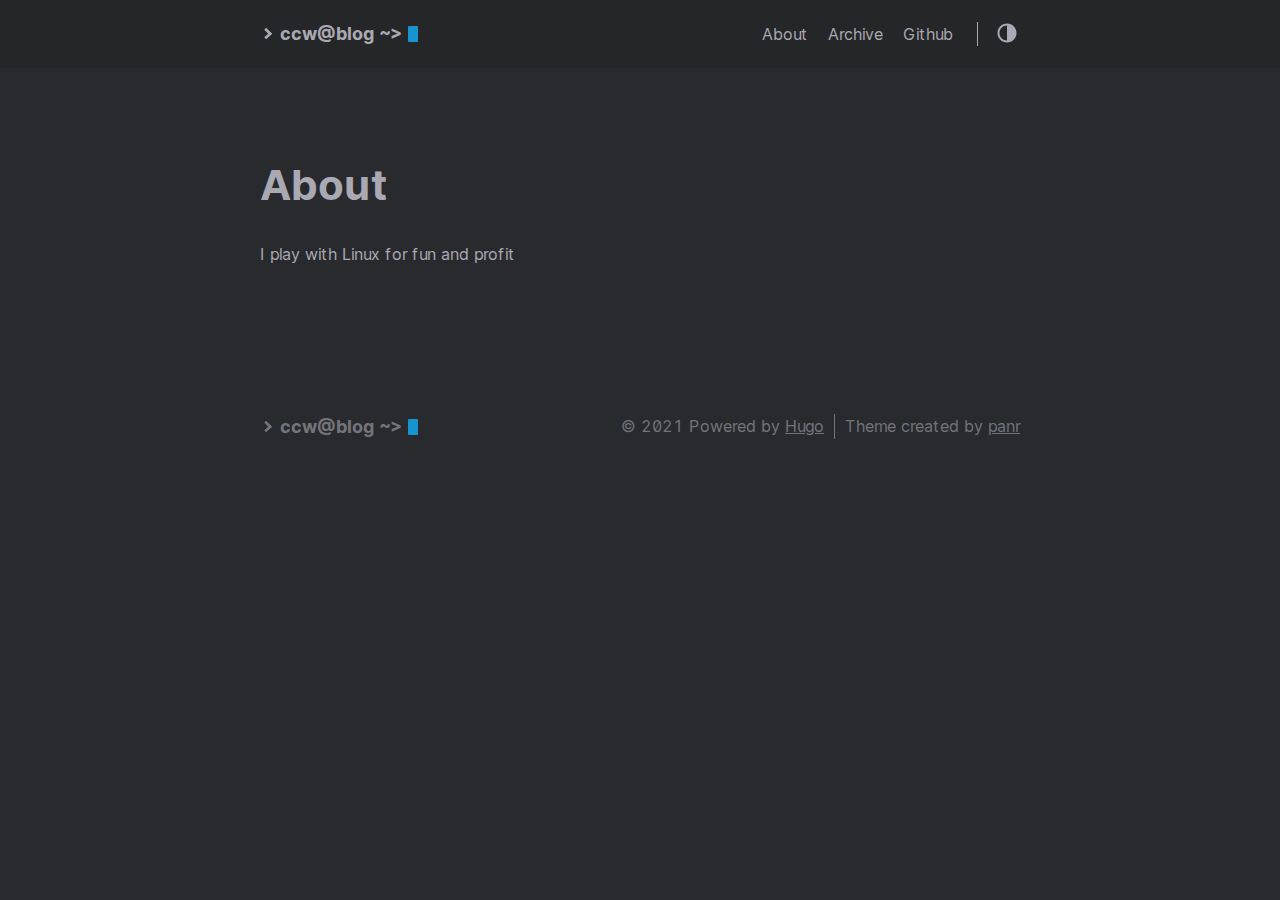
==== about/index.html @ 62c78f33 "deploy: fa796f03a96f506fc120f90ccb395d53a8552770" ====
<!doctype html><html lang=en>
<head>
<title>
About ::
blog — a blog
</title>
<meta charset=utf-8>
<meta name=viewport content="width=device-width,initial-scale=1">
<meta name=description content="I play with Linux for fun and profit">
<meta name=keywords content>
<meta name=robots content="noodp">
<link rel=canonical href=/about/>
<link rel=stylesheet href=/assets/style.css>
<link rel=stylesheet href=/style.css>
<link rel=apple-touch-icon-precomposed sizes=144x144 href=/img/apple-touch-icon-144-precomposed.png>
<link rel="shortcut icon" href=/img/favicon.png>
<link href=/assets/fonts/Inter-Italic.woff2 rel=preload type=font/woff2 as=font crossorigin>
<link href=/assets/fonts/Inter-Regular.woff2 rel=preload type=font/woff2 as=font crossorigin>
<link href=/assets/fonts/Inter-Medium.woff2 rel=preload type=font/woff2 as=font crossorigin>
<link href=/assets/fonts/Inter-MediumItalic.woff2 rel=preload type=font/woff2 as=font crossorigin>
<link href=/assets/fonts/Inter-Bold.woff2 rel=preload type=font/woff2 as=font crossorigin>
<link href=/assets/fonts/Inter-BoldItalic.woff2 rel=preload type=font/woff2 as=font crossorigin>
<meta name=twitter:card content="summary">
<meta name=twitter:title content="About">
<meta name=twitter:description content="I play with Linux for fun and profit">
<meta property="og:title" content="About">
<meta property="og:description" content="I play with Linux for fun and profit">
<meta property="og:type" content="article">
<meta property="og:url" content="/about/"><meta property="article:section" content>
<meta property="og:site_name" content="blog">
</head>
<body class=dark-theme>
<div class=container>
<header class=header>
<span class=header__inner>
<a href=/ class=logo style=text-decoration:none>
<span class=logo__mark><svg xmlns="http://www.w3.org/2000/svg" class="greater-icon" viewBox="0 0 44 44"><path fill="none" d="M15 8l14.729 14.382L15 35.367"/></svg>
</span>
<span class=logo__text>ccw@blog ~></span>
<span class=logo__cursor></span>
</a>
<span class=header__right>
<nav class=menu>
<ul class="menu__inner menu__inner--desktop">
<li><a href=/about>About</a></li>
<li><a href=/archive>Archive</a></li>
<li><a href=https://github.com/ccwoolf>Github</a></li>
</ul>
<ul class="menu__inner menu__inner--mobile">
<li><a href=/about>About</a></li>
<li><a href=/archive>Archive</a></li>
<li><a href=https://github.com/ccwoolf>Github</a></li>
</ul>
</nav>
<span class=menu-trigger><svg xmlns="http://www.w3.org/2000/svg" viewBox="0 0 24 24"><path d="M0 0h24v24H0z" fill="none"/><path d="M3 18h18v-2H3v2zm0-5h18v-2H3v2zm0-7v2h18V6H3z"/></svg>
</span>
<span class=theme-toggle><svg class="theme-toggler" width="24" height="24" viewBox="0 0 48 48" fill="none" xmlns="http://www.w3.org/2000/svg"><path d="M22 41c10.4934.0 19-8.5066 19-19C41 11.5066 32.4934 3 22 3 11.5066 3 3 11.5066 3 22s8.5066 19 19 19zM7 22C7 13.7157 13.7157 7 22 7V37C13.7157 37 7 30.2843 7 22z"/></svg>
</span>
</span>
</span>
</header>
<div class=content>
<div class=post>
<h1 class=post-title>About</h1>
<div class=post-meta>
</div>
<div class=post-content>
<p>I play with Linux for fun and profit</p>
</div>
</div>
</div>
<footer class=footer>
<div class=footer__inner>
<a href=/ class=logo style=text-decoration:none>
<span class=logo__mark><svg xmlns="http://www.w3.org/2000/svg" class="greater-icon" viewBox="0 0 44 44"><path fill="none" d="M15 8l14.729 14.382L15 35.367"/></svg>
</span>
<span class=logo__text>ccw@blog ~></span>
<span class=logo__cursor></span>
</a>
<div class=copyright>
<span>© 2021 Powered by
<a href=https://gohugo.io target=_blank rel=noopener>Hugo</a></span>
<span>Theme created by
<a href=https://twitter.com/panr target=_blank rel=noopener>panr</a></span>
</div>
</div>
</footer>
<script src=/assets/main.js></script>
<script src=/assets/prism.js></script>
</div>
</body>
</html>
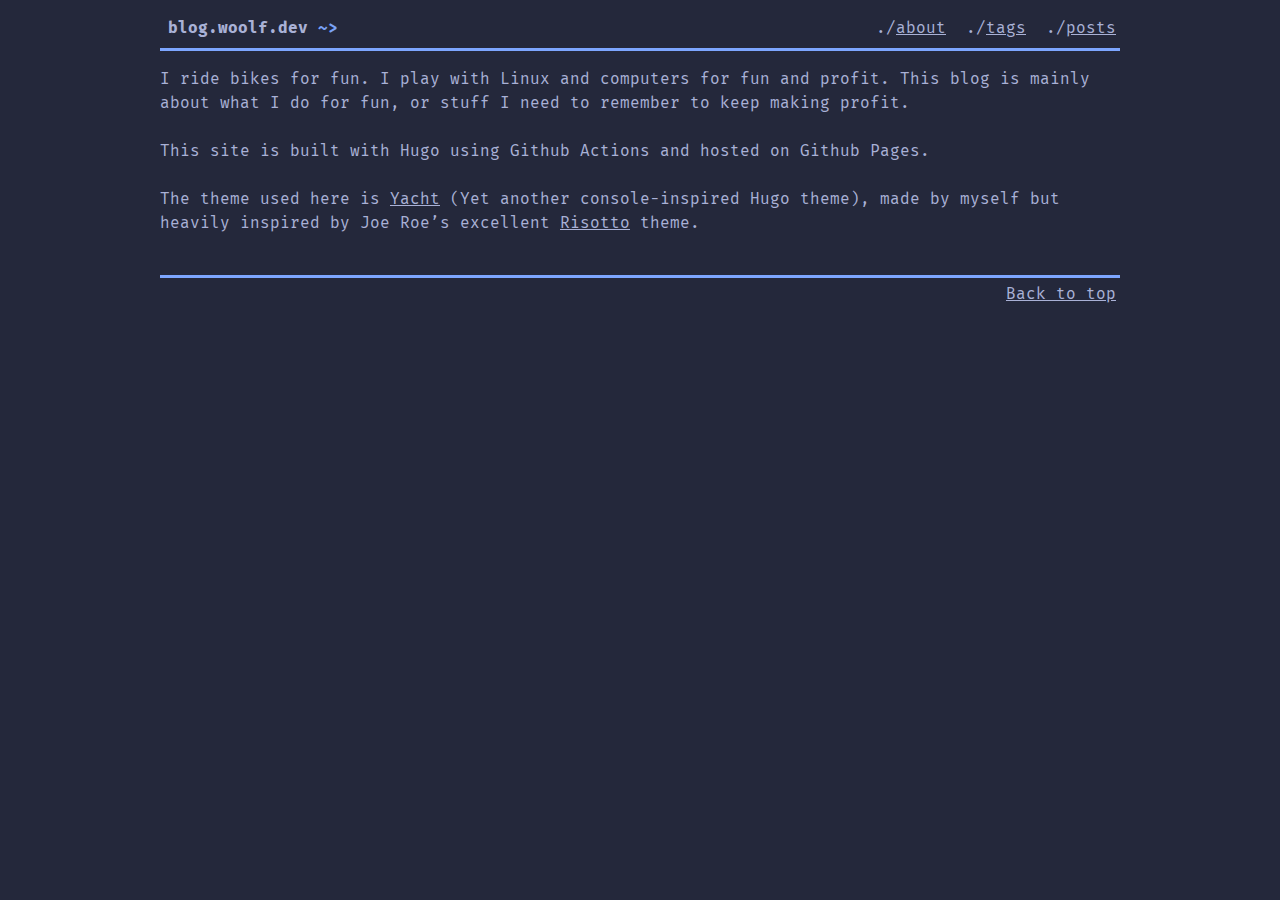
==== commit f072b191: "deploy: ec40a72d2c3c27468666bdb72c54d61104942645" ====
--- a/about/index.html
+++ b/about/index.html
@@ -1,92 +1,47 @@
 <!doctype html><html lang=en>
-<head>
-<title>
-About ::
-blog — a blog
+<head><title>
+blog.woolf.dev
+&ndash; About
 </title>
-<meta charset=utf-8>
 <meta name=viewport content="width=device-width,initial-scale=1">
-<meta name=description content="I play with Linux for fun and profit">
-<meta name=keywords content>
-<meta name=robots content="noodp">
-<link rel=canonical href=/about/>
-<link rel=stylesheet href=/assets/style.css>
-<link rel=stylesheet href=/style.css>
-<link rel=apple-touch-icon-precomposed sizes=144x144 href=/img/apple-touch-icon-144-precomposed.png>
-<link rel="shortcut icon" href=/img/favicon.png>
-<link href=/assets/fonts/Inter-Italic.woff2 rel=preload type=font/woff2 as=font crossorigin>
-<link href=/assets/fonts/Inter-Regular.woff2 rel=preload type=font/woff2 as=font crossorigin>
-<link href=/assets/fonts/Inter-Medium.woff2 rel=preload type=font/woff2 as=font crossorigin>
-<link href=/assets/fonts/Inter-MediumItalic.woff2 rel=preload type=font/woff2 as=font crossorigin>
-<link href=/assets/fonts/Inter-Bold.woff2 rel=preload type=font/woff2 as=font crossorigin>
-<link href=/assets/fonts/Inter-BoldItalic.woff2 rel=preload type=font/woff2 as=font crossorigin>
-<meta name=twitter:card content="summary">
-<meta name=twitter:title content="About">
-<meta name=twitter:description content="I play with Linux for fun and profit">
-<meta property="og:title" content="About">
-<meta property="og:description" content="I play with Linux for fun and profit">
-<meta property="og:type" content="article">
-<meta property="og:url" content="/about/"><meta property="article:section" content>
-<meta property="og:site_name" content="blog">
+<link rel=stylesheet href=/css/colours/tokyo-night-storm.css>
+<link rel=stylesheet href=/css/yacht.css>
+<link rel=stylesheet href=/css/custom.css>
 </head>
-<body class=dark-theme>
-<div class=container>
-<header class=header>
-<span class=header__inner>
-<a href=/ class=logo style=text-decoration:none>
-<span class=logo__mark><svg xmlns="http://www.w3.org/2000/svg" class="greater-icon" viewBox="0 0 44 44"><path fill="none" d="M15 8l14.729 14.382L15 35.367"/></svg>
-</span>
-<span class=logo__text>ccw@blog ~></span>
-<span class=logo__cursor></span>
-</a>
-<span class=header__right>
-<nav class=menu>
-<ul class="menu__inner menu__inner--desktop">
-<li><a href=/about>About</a></li>
-<li><a href=/archive>Archive</a></li>
-<li><a href=https://github.com/ccwoolf>Github</a></li>
-</ul>
-<ul class="menu__inner menu__inner--mobile">
-<li><a href=/about>About</a></li>
-<li><a href=/archive>Archive</a></li>
-<li><a href=https://github.com/ccwoolf>Github</a></li>
+<body>
+<div class=page>
+<header class=page__header><div class=page__logo><a href=https://blog.woolf.dev class=page__logo-inner>blog.woolf.dev</a></div>
+<nav class="page__nav main-nav">
+<ul>
+<li class=main-nav__item>
+<a class=nav-main-item href=/about/>About</a>
+</li>
+<li class=main-nav__item>
+<a class=nav-main-item href=/tags>Tags</a>
+</li>
+<li class=main-nav__item>
+<a class=nav-main-item href=/posts/>Posts</a>
+</li>
 </ul>
 </nav>
-<span class=menu-trigger><svg xmlns="http://www.w3.org/2000/svg" viewBox="0 0 24 24"><path d="M0 0h24v24H0z" fill="none"/><path d="M3 18h18v-2H3v2zm0-5h18v-2H3v2zm0-7v2h18V6H3z"/></svg>
-</span>
-<span class=theme-toggle><svg class="theme-toggler" width="24" height="24" viewBox="0 0 48 48" fill="none" xmlns="http://www.w3.org/2000/svg"><path d="M22 41c10.4934.0 19-8.5066 19-19C41 11.5066 32.4934 3 22 3 11.5066 3 3 11.5066 3 22s8.5066 19 19 19zM7 22C7 13.7157 13.7157 7 22 7V37C13.7157 37 7 30.2843 7 22z"/></svg>
-</span>
-</span>
-</span>
 </header>
-<div class=content>
-<div class=post>
-<h1 class=post-title>About</h1>
-<div class=post-meta>
-</div>
-<div class=post-content>
-<p>I play with Linux for fun and profit</p>
-</div>
-</div>
-</div>
-<footer class=footer>
-<div class=footer__inner>
-<a href=/ class=logo style=text-decoration:none>
-<span class=logo__mark><svg xmlns="http://www.w3.org/2000/svg" class="greater-icon" viewBox="0 0 44 44"><path fill="none" d="M15 8l14.729 14.382L15 35.367"/></svg>
-</span>
-<span class=logo__text>ccw@blog ~></span>
-<span class=logo__cursor></span>
-</a>
-<div class=copyright>
-<span>© 2021 Powered by
-<a href=https://gohugo.io target=_blank rel=noopener>Hugo</a></span>
-<span>Theme created by
-<a href=https://twitter.com/panr target=_blank rel=noopener>panr</a></span>
-</div>
-</div>
+<section class=page__body>
+<article class=content__body>
+<article class=content__main>
+<p>I ride bikes for fun. I play with Linux and computers for fun and profit. This blog is mainly about what I do for fun, or stuff I need to remember to keep making profit.</p>
+<p>This site is built with Hugo using Github Actions and hosted on Github Pages.</p>
+<p>The theme used here is <a href=https://github.com/ccwoof/yacht>Yacht</a> (Yet another console-inspired Hugo theme), made by myself but heavily inspired by Joe Roe&rsquo;s excellent <a href=https://github.com/joeroe/risotto>Risotto</a> theme.</p>
+</article>
+</article>
+</section>
+<footer class=page__footer><p class=left>
+</p>
+<p class=middle>
+</p>
+<p class=right>
+<a href=#>Back to top</a>
+</p>
 </footer>
-<script src=/assets/main.js></script>
-<script src=/assets/prism.js></script>
 </div>
 </body>
 </html>